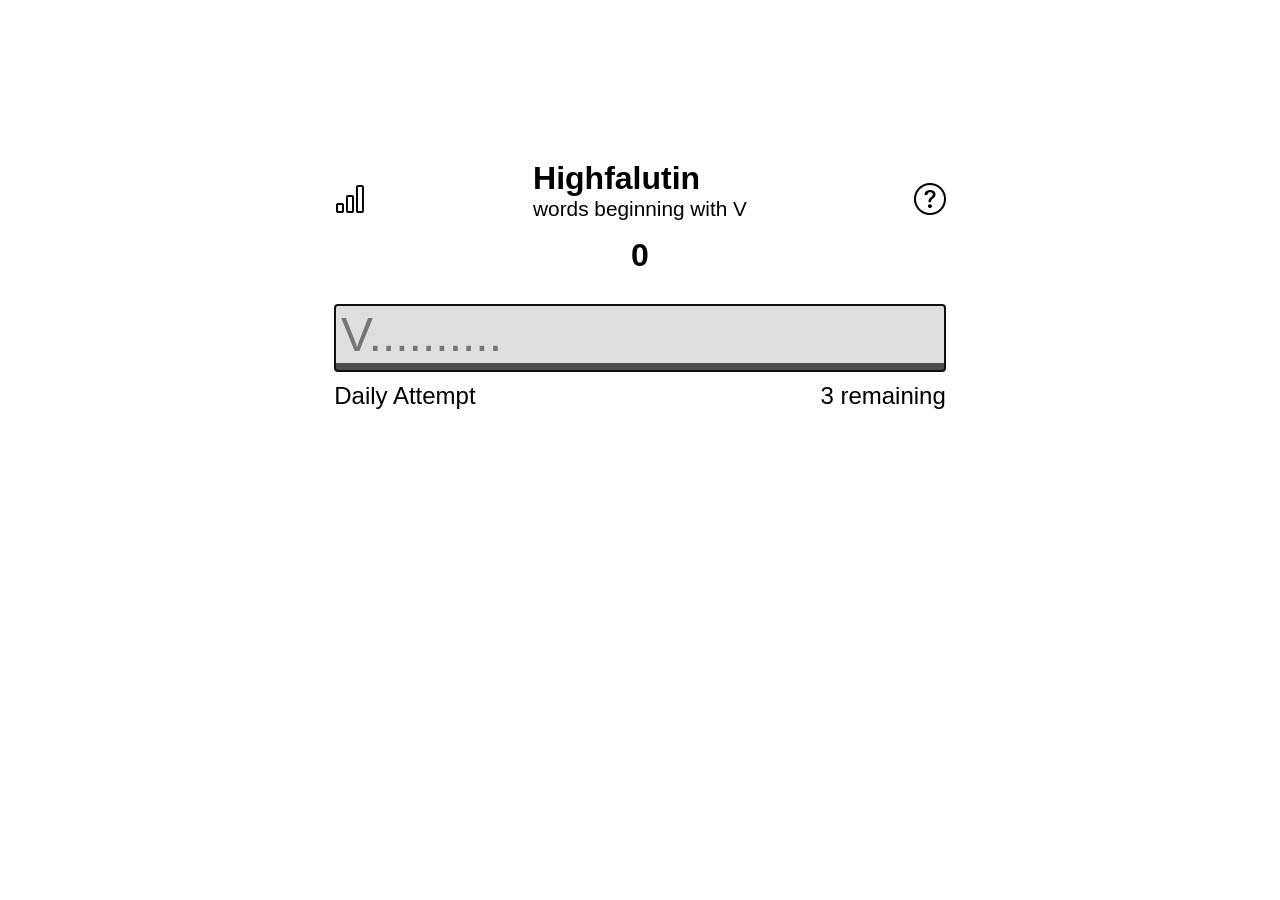
==== index.html @ 5fe95855 "Moved page to root" ====
<!DOCTYPE html>


<html>

<head>

    <meta name="viewport" content="width=device-width, initial-scale=1.0">

    <title>Highfalutin</title>

    <script src="jquery.js"></script>
    <!-- <script src="words.js"></script> -->
    <script src="order.js" defer></script>
    <script src="main.js" defer></script>
    <!-- <script src="game.js" defer></script> -->



    <!-- <link rel="stylesheet" href="keyboard.css"> -->
    <link rel="stylesheet" href="main.css">
</head>


<body>

    <div id="help-popup" class="panel"><div class="popup">
        <div class="exit bi bi-x" onclick="closeHelp()"></div>

        <div style="font-size: 2em"><strong>How To Play</strong></div>

        <div id="explanation">
            <div>Enter words beginning with the letter of the day, today's letter is <strong style="display: inline;" id="letter-of-the-day"></strong></div>
            <div>You must enter <strong>3 words</strong>, entering words will add to your <strong>score</strong></div>
            <div>Words are scored based on how <strong>common</strong> they are</div>
            <div><strong>More</strong> common words give <strong style="color: rgb(216, 33, 33);">higher</strong> scores</div>
            <div><strong>Less</strong> common words give <strong style="color: green;">lower</strong> scores, with the lowest being +1</div>
            <div>Try to get the <strong>lowest</strong> score possible</div>
            <div>Guess the weirdest and most uncommon words you can think of!</div>
        </div>

    </div></div>

    <div id="stats-popup" class="panel"><div id="stats-container" class="popup">
        <div class="exit bi bi-x" onclick="closeStats()"></div>

        <h1 style="font-size: 1.4em;">Statistics</h1>

        <div id="letter-scores">

            <div id="letter">Scores for letter</div>
            <div style="display: flex; flex-direction: column; justify-content: flex-start; gap: 0.4em;">
                <div id="daily-score">First score today:</div>
                <div id="best-score-today">Best score today:</div>
                <div id="best-score-all">Best score ever:</div>
            </div>

        </div>

        <div id="general-scores">
            <div id="general">General</div>
            <div style="display: flex; flex-direction: column; justify-content: flex-start; gap: 0.4em;">
                <div id="average-best-score">Average best score:</div>
                <div id="total-games">Total games played:</div>
            </div>

        </div>

        <div id="score-chart">

        </div>

        <!-- <div id="stat-numbers"><div id="games-played">1 Played</div><div id="streak"><div id="fire-icon" class="bi bi-fire"></div><div id="streak-text"></div></div></div> -->


    </div></div>

    <div id="top-bar">

        <div id="stats" class="bi bi-bar-chart button" onclick="openStats()"></div>

        <div id="title">
            <div id="main-title">Highfalutin</div>
            <div id="current-letter">words beginning with B</div>
        </div>

        <div id="help" class="bi bi-question-circle button" onclick="openHelp()"></div>

    </div>

    <div id="game">


        <div id="score"><div id="current-score">0</div><div id="score-add"></div></div>
        <div id="end-highscore"></div>

        <div id="submitted"></div>

        <!-- <div id="textbox">P</div> -->

        <input type="text" id="textbox" spellcheck="false" autocomplete="off" autofocus>
                
        <div id="bottom-bar"><div id="info">Daily Attempt</div><div id="attempts"></div></div>

        <div id="penalty-alert">You have used this word before,<br>+10 penalty will be added</div>
        
        <div id="game-over">
            <div id="game-over-feedback" style="font-size: 2em; font-weight: 800;">Nice Work!</div>

        <div id="game-over-message" style="display: flex; align-items: center; justify-content: center; text-align: center;">You're initial score for the day has been saved,<br> try and beat it!</div>

        <div id="practice-button" onclick="startPracticeGame()">Play Again</div>

        <div id="spacer"></div>

        <div>


        </div>

        </div>


    </div>


</body>

</html>
---- main.css ----
@import url("https://cdn.jsdelivr.net/npm/bootstrap-icons@1.3.0/font/bootstrap-icons.css");

*, *::after, *::before {
    box-sizing: border-box;
    font-family: Arial;
    touch-action: manipulation;
    user-select: none;
    flex-wrap: wrap ;
  }

html {
    height:100%;
}

body {
  /* background-color: hsl(240, 3%, 7%); */
  display: flex;
  flex-direction: column;
  height: 100%;
  margin: 0;
  padding-bottom: 1em;
  align-content: center;
}

#top-bar {
  margin-top: 10em;
  /* width: 100%; */
  display: flex;
  flex-direction: row;
  align-items: center;
  justify-content: space-between;  

}

#title {
  display: flex;
  flex-direction: column;
  align-items: flex-start;
  justify-content: center;
  margin-bottom: 1em;
}

#main-title {
  font-size: 2em;
  font-weight: 600;
}

#current-letter {
  font-size: 1.3em;
}

.button {
  display: flex;
  align-items: center;
  justify-content: center;
  width: 1em;
  font-size: 2em;
  color: black;
}


#game {
  display: flex;
  flex-direction: column;
  /* gap: 1em; */
  align-items: center;
  justify-content: center;

}

#not-keyboard {
  display: flex;
  flex-direction: column;
  gap: 1em;
  width: 100%;
  align-items: center;
  justify-content: center;
}

#submitted {
  display: flex;
  flex-direction: column;
  align-items: center;
  width: 100%;
}

.submitted-word {
  display: flex;
  flex-direction: row;
  font-size: 2em;
  gap: 1em;
  background-color: rgba(0, 0, 0, 0.13);
  width: 100%;
  align-items: center;
  justify-content:space-between;
  padding-left: 0.1em;
  padding-right: 0.1em;
}

.appear-bounce {
  animation: appear 250ms ease;
}

@keyframes appear {

  0% {
    transform: scale(1);
  }

  50% {
    transform: scale(1.2);
  }

  100% {
    transform: scale(1);
  }



}

.word-score {
  font-size: 0.8em;
  color: rgba(0, 0, 0, 0.733);
  font-weight: 600;
  display: flex;
  flex-direction: row;
  gap: 0.2em;

}

.penalty {
  /* font-size: 0.8em; */
  color: rgba(207, 47, 47, 0.733);
  font-weight: 600;
}

#penalty-alert {
  display: none;
}

#penalty-alert.show {
  color: rgba(207, 47, 47, 0.733);;
  font-size: 2em;
  display: flex;
  align-items: center;
  justify-content: center;
  text-align: center;
  animation: show-penalty 200ms ease-out;
  margin-top: 1em;
}

@keyframes show-penalty {

  0% {
    transform: scale(1);
  }

  25% {
    transform: scale(1.2);
  }

  100% {
    transform: scale(1);
  }

}

#end-highscore {
  display: flex;
  justify-content: center;
  font-size: 1.2em;
  font-weight: 600;
  color: rgb(54, 54, 54);
  margin-bottom: 0.4em;
}

#score {
  display: flex;
  justify-content: center;
  font-size: 2em;
  font-weight: 600;
  gap: 0.1em;
  margin-bottom: 0.1em;
}

#current-score {
    display: flex;
    justify-content: center;
    /* font-size: 2em;
    font-weight: 600;
    gap: 0.1em; */
}

#current-score.add {
  animation: add 200ms ease-out;
}

@keyframes add {

  0% {
    color: black;
    transform: scale(1);
  }

  25% {
    color: greenyellow;
    transform: scale(1.5);
  }

  100% {
    color: black;
    transform: scale(1);
  }

}

#score-add {
  display: flex;
  color: gray;
  font-size: 0.8em;
}

#bottom-bar {
  display: flex;
  flex-direction: row;
  width: 100%;
  align-items: center;
  justify-content: space-between;
  font-size: 1.5em;

}

#info {
  display: flex;
  flex-direction: row;
  align-items: center;
  justify-content: baseline;
}

#attempts {
  display: flex;
  flex-direction: row;
  align-items: center;
  justify-content: end;
  /* padding-right: 0.5em; */
}

#spacer {
  display: flex;
  width: 20ch;
  font-size: 3em;
}

#textbox {

  display: flex;
  width: 100%;
  /* width: 5em; */
  /* height: 3em; */
  padding-left: 0.1em;
  padding-right: 0.1em;

  font-size: 3em;

  border-bottom: 0.2em rgb(77, 77, 77) solid;
  background-color: rgba(0, 0, 0, 0.13);

  margin-top: 0.4em;
  margin-bottom: 0.2em;

}

.shake {
  color: rgb(255, 61, 27);
  animation: shake 250ms ease-in-out;
}
  

@keyframes shake {
  10% {
    transform: translateX(-5%);
  }

  30% {
    transform: translateX(5%);
  }

  50% {
    transform: translateX(-7.5%);
  }

  70% {
    transform: translateX(7.5%);
  }

  90% {
    transform: translateX(-5%);
  }

  100% {
    transform: translateX(0);
  }
}



#game-over {
  display: none;
}

#game-over.show {
  display: flex;
  flex-direction: column;
  align-items: center;
  justify-content: center;
  gap: 1em;
  margin-top: 2em;
}

#practice-button {

  display: flex;
  align-items: center;
  justify-content: center;
  text-align: center;
  font-size: 2em;
  border: 3px solid black;
  border-radius: 5px;
  padding: 0.3em;

}

.panel {
  position: absolute;
  width: 100%;
  height: 100%;
  background-color: rgba(0, 0, 0, 0.459);
  display: none;
  align-items: center;
  justify-content: center;
  /* display: none; */
  /* pointer-events: visiblePainted; */
}

.panel.show {
  display: flex;
  animation: show-panel 100ms ease-out;

}


@keyframes show-panel {
  0% {
    opacity: 0;
  }

  100% {
    opacity: 100;
  }
}

.popup {
  display: none;
  width: 50%;
  height: 70%;
  background-color: white;
  border: 5px solid grey;
  flex-direction: column;
  align-items: center;
  position: relative;
  /* justify-content: center; */
}
.popup.show {
  display: flex;
  animation: show-popup 200ms ease-out;
}


@keyframes show-popup {

  25% {
    transform: scale(1.1);
  }

  100% {
    transform: scale(1);
  }
  
}

.exit {
  color: black;
  /* width: 2em;
  height: 2em; */
  font-size: 4em;
  display: flex;
  justify-self: flex-end;
  align-self: flex-end;
}

#explanation {
  display: flex;
  flex-direction: column;
  padding: 0.5em;
  gap: 1em;
  justify-content: center;
  /* align-items: center; */
  font-size: 1.2em;
  height: auto;
  flex-wrap: wrap;
  text-align: justify;
  /* text-align: center; */
  margin-top: 1em;
}

#stats-container {
  display: flex;
  flex-direction: column;
  align-items: center;
  justify-content:flex-start;
  gap: 0.5em;
  font-size: 1.2em;
}

#letter-scores {

  display: flex;
  flex-direction: column;
  align-items: center;
  justify-content: center;
  background-color: rgb(233, 233, 233);
  padding: 1em;
  width: 60%;
  gap: 0.1em;

}

#letter {
  font-size: 1.4em;
  margin-bottom: 0.4em;
}

#general-scores {

  display: flex;
  flex-direction: column;
  align-items: center;
  justify-content: center;
  background-color: rgb(233, 233, 233);
  padding: 1em;
  width: 60%;
  gap: 0.1em;

}

#general {
  font-size: 1.4em;
  margin-bottom: 0.4em;
}



@media only screen and (max-height: 600px) {
  
  #top-bar {
    margin-top: 0.5em;
  }

  /* #explanation {
    font-size: 1em;
  } */

}

@media only screen and (max-width: 500px) {
  #explanation {
    font-size: 1.5em;
  }
}

@media only screen and (max-width: 800px) {


  #spacer {
    width: 0ch;
  }


  body {
    font-size: clamp(.5rem, 2.5vmin, 1rem);
  }

  #top-bar {
    margin-top: 10em;
  }

  .button {
    font-size: 3em;
  }

  #title {
    font-size: 1.2em;
  }

  #game {
    /* height: 99%; */
    justify-content: space-between;
    width: 98%;
  }

  #not-keyboard {
  padding: 0.5em;
  }

  #game-over {
    font-size: 1.5em;
  }

  .popup {
    width: 80%;
  }

}
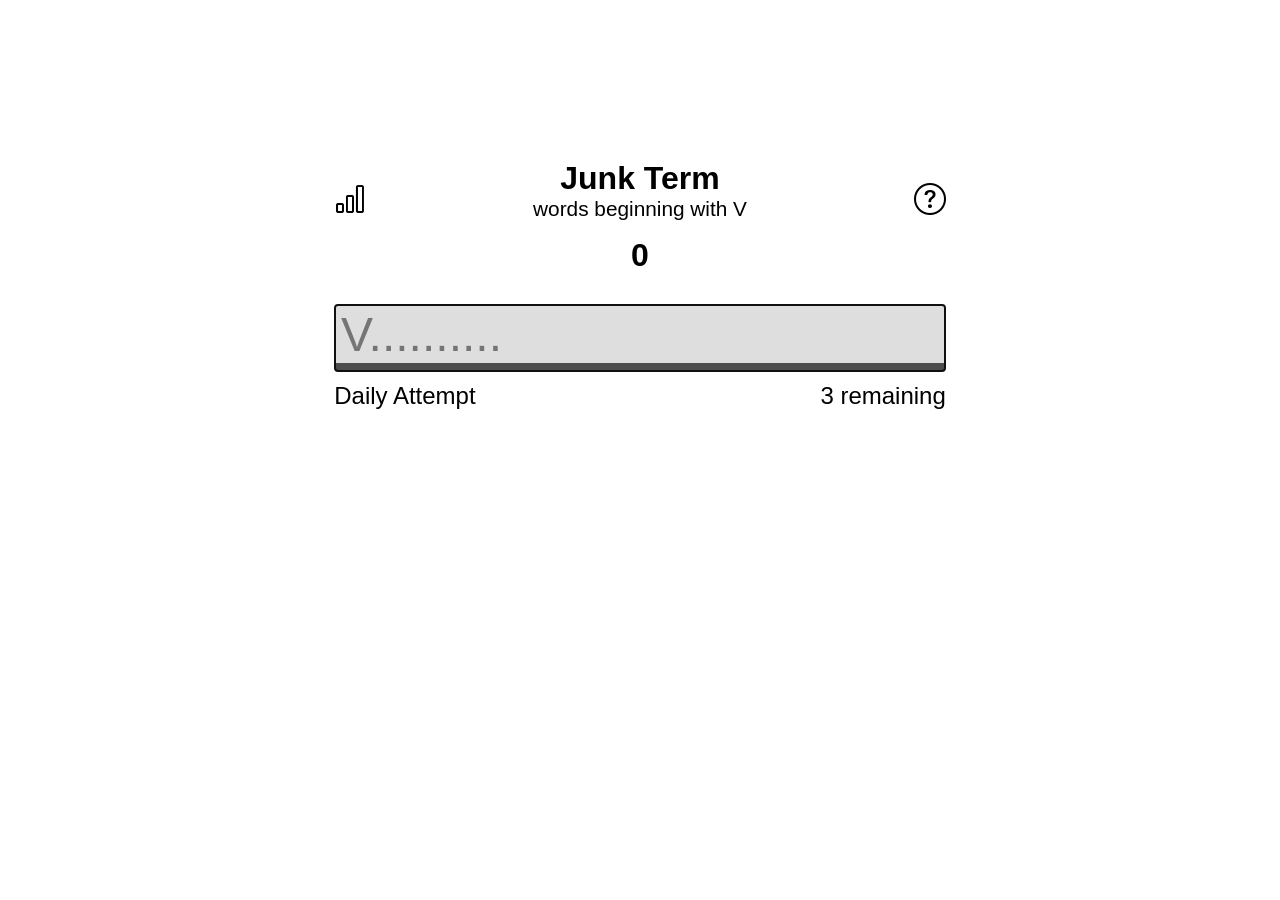
==== commit 08672d65: "synced changes from main" ====
--- a/index.html
+++ b/index.html
@@ -7,7 +7,7 @@
 
     <meta name="viewport" content="width=device-width, initial-scale=1.0">
 
-    <title>Highfalutin</title>
+    <title>Junk Term</title>
 
     <script src="jquery.js"></script>
     <!-- <script src="words.js"></script> -->
@@ -80,7 +80,7 @@
         <div id="stats" class="bi bi-bar-chart button" onclick="openStats()"></div>
 
         <div id="title">
-            <div id="main-title">Highfalutin</div>
+            <div id="main-title">Junk Term</div>
             <div id="current-letter">words beginning with B</div>
         </div>
 
@@ -102,7 +102,7 @@
                 
         <div id="bottom-bar"><div id="info">Daily Attempt</div><div id="attempts"></div></div>
 
-        <div id="penalty-alert">You have used this word before,<br>+10 penalty will be added</div>
+        <div id="penalty-alert">You have used this word before,<br>+? penalty will be added</div>
         
         <div id="game-over">
             <div id="game-over-feedback" style="font-size: 2em; font-weight: 800;">Nice Work!</div>
--- a/main.css
+++ b/main.css
@@ -35,7 +35,7 @@
 #title {
   display: flex;
   flex-direction: column;
-  align-items: flex-start;
+  align-items: center;
   justify-content: center;
   margin-bottom: 1em;
 }
@@ -43,6 +43,31 @@
 #main-title {
   font-size: 2em;
   font-weight: 600;
+
+
+}
+
+
+.rainbow {
+  font-weight: 600;
+  background: linear-gradient(to right, #de3030,  #e07a34,  #e2c337,  #9dbd3d,  #40d6cf,  #3d9dbd,  #ab567e, #db2b7d, #de3030);
+  /* background: linear-gradient(to right, #ff595e, #ffca3a, #8ac926, #1982c4, #6a4c93, #ff595e); */
+  background-clip: text;
+  color: transparent !important;
+  animation: rainbow 2s infinite linear;
+  background-size: 200% 100%;
+}
+
+@keyframes rainbow {
+  
+  0% {
+    background-position: 0 0;
+  }
+
+100% {
+    background-position: 200% 0;
+}
+
 }
 
 #current-letter {
@@ -137,10 +162,11 @@
 
 #penalty-alert {
   display: none;
+  font-weight: 600;
 }
 
 #penalty-alert.show {
-  color: rgba(207, 47, 47, 0.733);;
+  color: rgba(235, 36, 36, 0.733);;
   font-size: 2em;
   display: flex;
   align-items: center;
@@ -491,6 +517,10 @@
     font-size: clamp(.5rem, 2.5vmin, 1rem);
   }
 
+  .submitted-word {
+    font-size: 2.5em;
+  }
+
   #top-bar {
     margin-top: 10em;
   }
